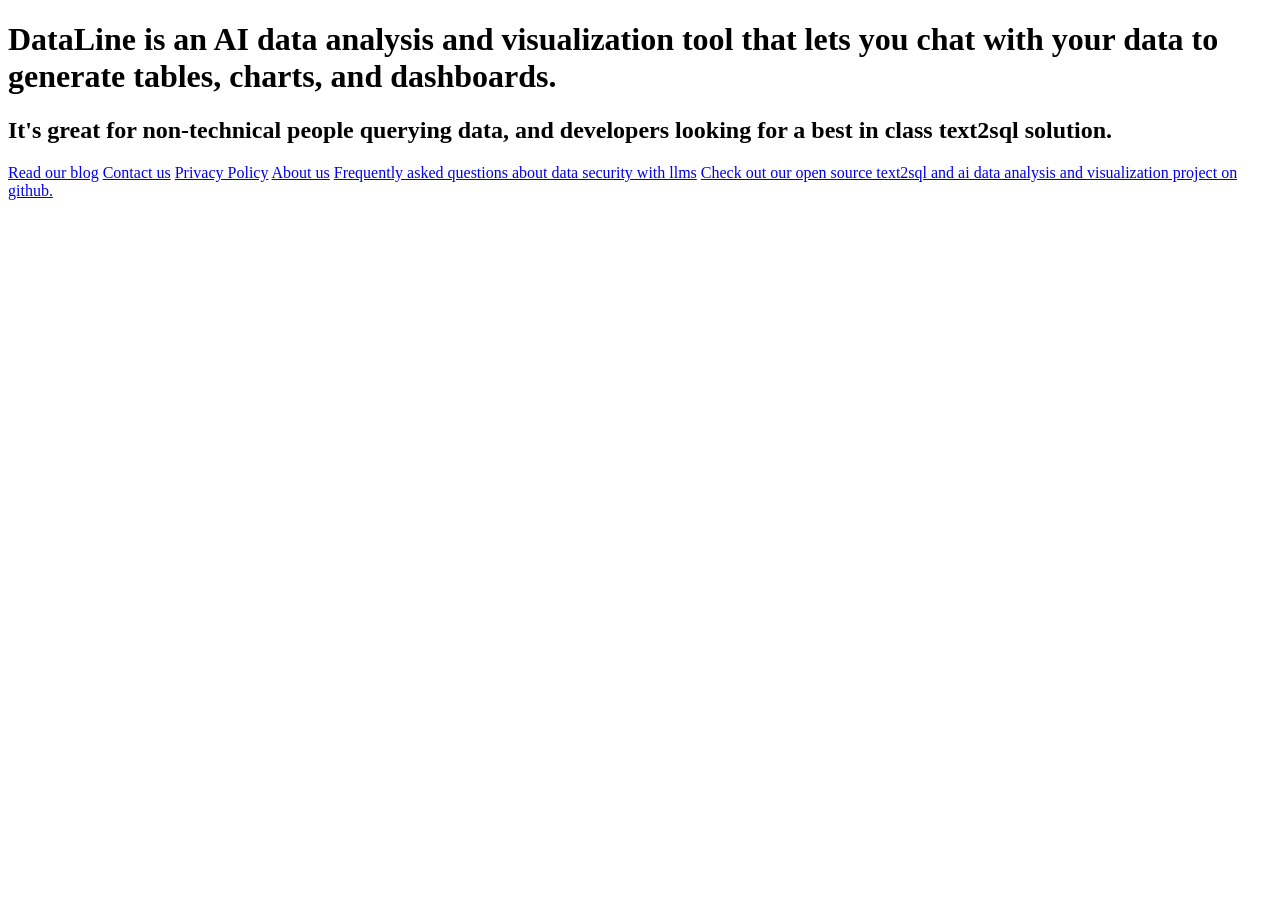
==== frontend/index.html @ 62a1a293 "Refactor routing structure and remove unused routes - Consolidated admin routes under a new config r" ====
<!DOCTYPE html>
<html lang="en" class="h-full">
  <head>
    <meta charset="UTF-8" />
    <link rel="stylesheet" href="https://rsms.me/inter/inter.css" />
    <link rel="icon" type="image/png" href="/favicon.ico" />
    <title>DataLine - Chat with your Data</title>
    
    <!-- Generic meta tags, SEO -->
    <meta name="viewport" content="width=device-width, initial-scale=1.0" />
    <meta name="robots" content="index, follow" />
    <meta name="title" content="DataLine - Chat with your data" />
    <meta name="description" content="Chat with your data - AI-driven data analysis and visualization tool." />
    
    <!-- Generic social media -->
    <meta property="og:title" content="DataLine - Chat with your data" />
    <meta
      property="og:description"
      content="Chat with your data - AI-driven data analysis and visualization tool."
    />
    <meta property="og:url" content="https://dataline.app" />
    <meta property="og:image" content="https://dataline.app/og_card.png" />
    <meta property="og:site_name" content="DataLine">

    
    <!-- Twitter -->
    <meta name="twitter:site" content="@iamramiawar">
    <meta name="twitter:card" content="summary_large_image" />
    <meta name="twitter:title" content="DataLine - Chat with your data" />
    <meta
      name="twitter:description"
      content="Your data just learned to talk. What do you wanna know?"
    />
    <meta name="twitter:image" content="https://dataline.app/og_card.png" />
    <meta name="twitter:image:alt" content="DataLine typed on a blurred background">

  </head>
  <body class="h-full bg-gray-50 text-gray-900">
    <h1 class="hidden">DataLine is an AI data analysis and visualization tool that lets you chat with your data to generate tables, charts, and dashboards.</h1>
    <h2 class="hidden">It's great for non-technical people querying data, and developers looking for a best in class text2sql solution.</h2>
    <a href="https://dataline.app/blog" class="hidden">Read our blog</a>
    <a href="https://dataline.app/contact" class="hidden">Contact us</a>
    <a href="https://dataline.app/privacy" class="hidden">Privacy Policy</a>
    <a href="https://dataline.app/about" class="hidden">About us</a>
    <a href="https://dataline.app/faq" class="hidden">Frequently asked questions about data security with llms</a>
    <a href="https://github.com/RamiAwar/dataline" class="hidden">Check out our open source text2sql and ai data analysis and visualization project on github.</a>

    <div id="root" class="h-full"></div>
    <script type="module" src="./src/main.tsx"></script>
    <script
      type="module"
      src="./node_modules/flowbite/dist/flowbite.min.js"
    ></script>
  </body>
</html>
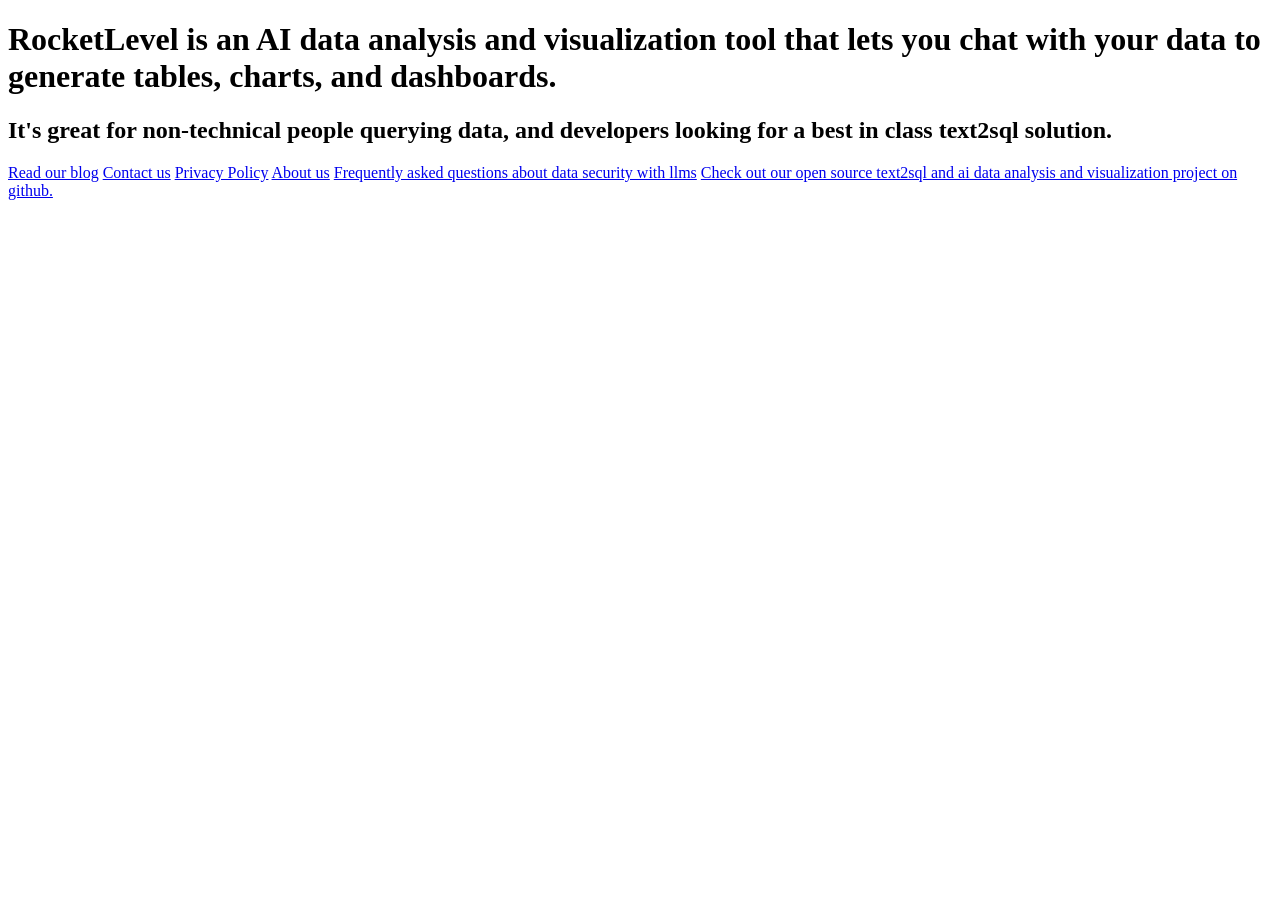
==== commit 91e77683: "feat: update project branding to RocketLevel and add MySQL service to docker-compose" ====
--- a/frontend/index.html
+++ b/frontend/index.html
@@ -4,39 +4,39 @@
     <meta charset="UTF-8" />
     <link rel="stylesheet" href="https://rsms.me/inter/inter.css" />
     <link rel="icon" type="image/png" href="/favicon.ico" />
-    <title>DataLine - Chat with your Data</title>
-    
+    <title>RocketLevel - Chat with your Data</title>
+
     <!-- Generic meta tags, SEO -->
     <meta name="viewport" content="width=device-width, initial-scale=1.0" />
     <meta name="robots" content="index, follow" />
-    <meta name="title" content="DataLine - Chat with your data" />
+    <meta name="title" content="RocketLevel - Chat with your data" />
     <meta name="description" content="Chat with your data - AI-driven data analysis and visualization tool." />
-    
+
     <!-- Generic social media -->
-    <meta property="og:title" content="DataLine - Chat with your data" />
+    <meta property="og:title" content="RocketLevel - Chat with your data" />
     <meta
       property="og:description"
       content="Chat with your data - AI-driven data analysis and visualization tool."
     />
     <meta property="og:url" content="https://dataline.app" />
     <meta property="og:image" content="https://dataline.app/og_card.png" />
-    <meta property="og:site_name" content="DataLine">
+    <meta property="og:site_name" content="RocketLevel">
 
-    
+
     <!-- Twitter -->
     <meta name="twitter:site" content="@iamramiawar">
     <meta name="twitter:card" content="summary_large_image" />
-    <meta name="twitter:title" content="DataLine - Chat with your data" />
+    <meta name="twitter:title" content="RocketLevel - Chat with your data" />
     <meta
       name="twitter:description"
       content="Your data just learned to talk. What do you wanna know?"
     />
     <meta name="twitter:image" content="https://dataline.app/og_card.png" />
-    <meta name="twitter:image:alt" content="DataLine typed on a blurred background">
+    <meta name="twitter:image:alt" content="RocketLevel typed on a blurred background">
 
   </head>
   <body class="h-full bg-gray-50 text-gray-900">
-    <h1 class="hidden">DataLine is an AI data analysis and visualization tool that lets you chat with your data to generate tables, charts, and dashboards.</h1>
+    <h1 class="hidden">RocketLevel is an AI data analysis and visualization tool that lets you chat with your data to generate tables, charts, and dashboards.</h1>
     <h2 class="hidden">It's great for non-technical people querying data, and developers looking for a best in class text2sql solution.</h2>
     <a href="https://dataline.app/blog" class="hidden">Read our blog</a>
     <a href="https://dataline.app/contact" class="hidden">Contact us</a>
